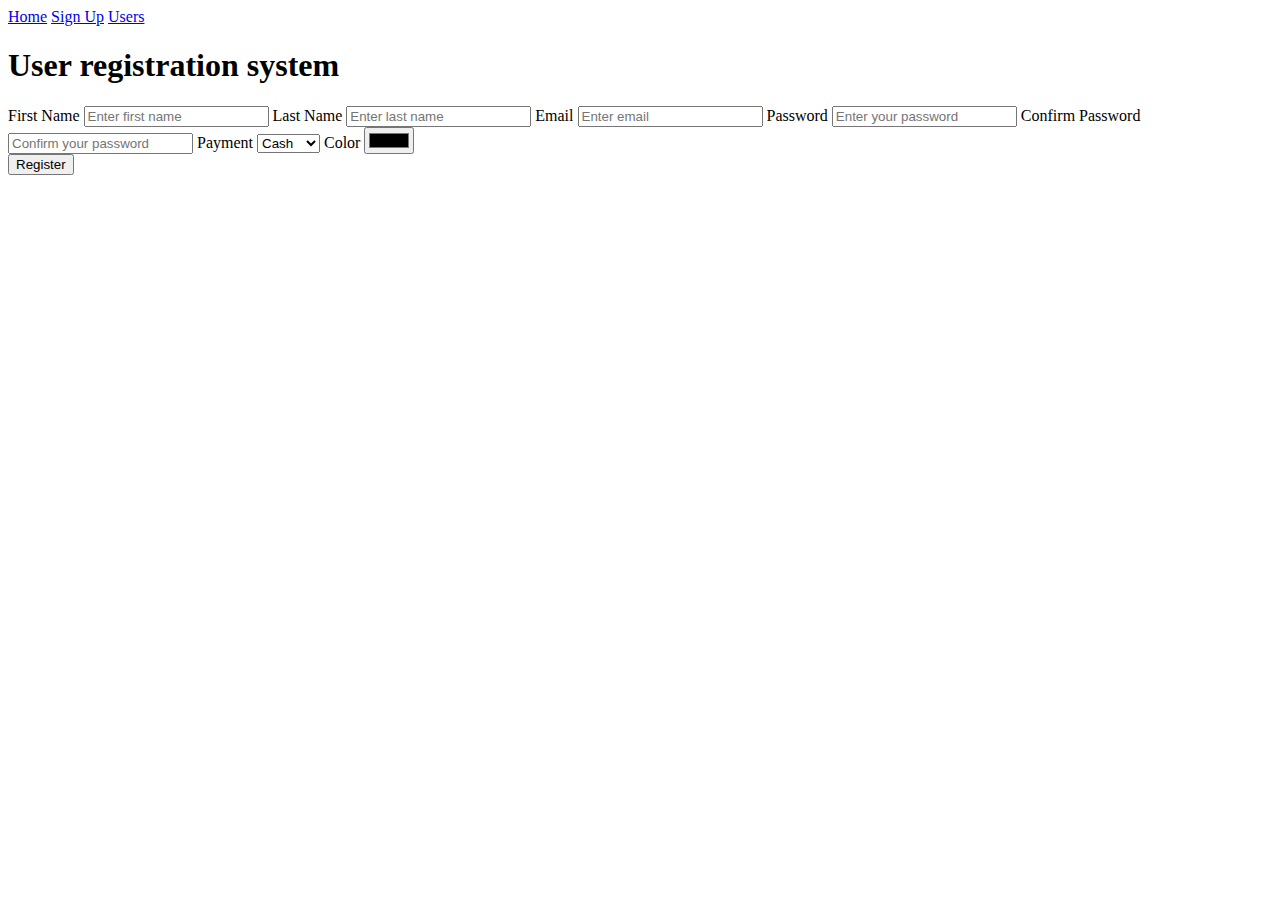
==== register.html @ 116129d2 "Session 1" ====
<!DOCTYPE html>
<html lang="en">
<head>
    <meta charset="UTF-8">
    <meta http-equiv="X-UA-Compatible" content="IE=edge">
    <meta name="viewport" content="width=device-width, initial-scale=1.0">
    <link href="https://cdn.jsdelivr.net/npm/bootstrap@5.2.0-beta1/dist/css/bootstrap.min.css" rel="stylesheet" integrity="sha384-0evHe/X+R7YkIZDRvuzKMRqM+OrBnVFBL6DOitfPri4tjfHxaWutUpFmBp4vmVor" crossorigin="anonymous">
    <title>User Registration</title>
</head>
<body>
    <header>
        <nav class="nav">
            <a href="index.html" class="nav-link">Home</a>
            <a href="register.html" class="nav-link">Sign Up</a>
            <a href="users.html" class="nav-link">Users</a>
        </nav>
        <h1>User registration system</h1>
    </header>

    <main class="container">
        <div class="form-container">
            <!--name, lastname, email, password, password confirm, payment, color, etc-->
            <label for="txtFirstName" class="form-label">First Name</label>
            <input type="text" class="form-control mb-3" id="txtFirstName" placeholder="Enter first name">

            <label for="txtLastName" class="form-label">Last Name</label>
            <input type="text" class="form-control mb-3" id="txtLastName" placeholder="Enter last name">

            <label for="txtEmail" class="form-label">Email</label>
            <input type="text" class="form-control mb-3" id="txtEmail" placeholder="Enter email">

            <label for="txtPassword" class="form-label"></label>Password</label>
            <input type="password" class="form-control mb-3" id="txtPassword" placeholder="Enter your password">

            <label for="txtConfirmPass" class="form-label">Confirm Password</label>
            <input type="password" class="form-control mb-3" id="txtConfirmPass" placeholder="Confirm your password">

            <label for="txtPayment" class="form-label">Payment</label>
            <select class="form-select mb-3" id="txtPayment">
                <option value="Cash">Cash</option>
                <option value="Credit">Credit</option>
                <option value="Paypal">Paypal</option>
            </select>

            <label for="txtColor" class="form-label">Color</label>
            <input type="color" class="form-control form-control-color mb-3" id="txtColor">
        </div>
        <button class="btn btn-success" onclick="register();">Register</button>
    </main>

    <footer>
        <!--info about the company-->
    </footer>

    <script src="https://code.jquery.com/jquery-3.6.0.min.js"></script>
    <script src="scripts/app.js"></script>
</body>
</html>
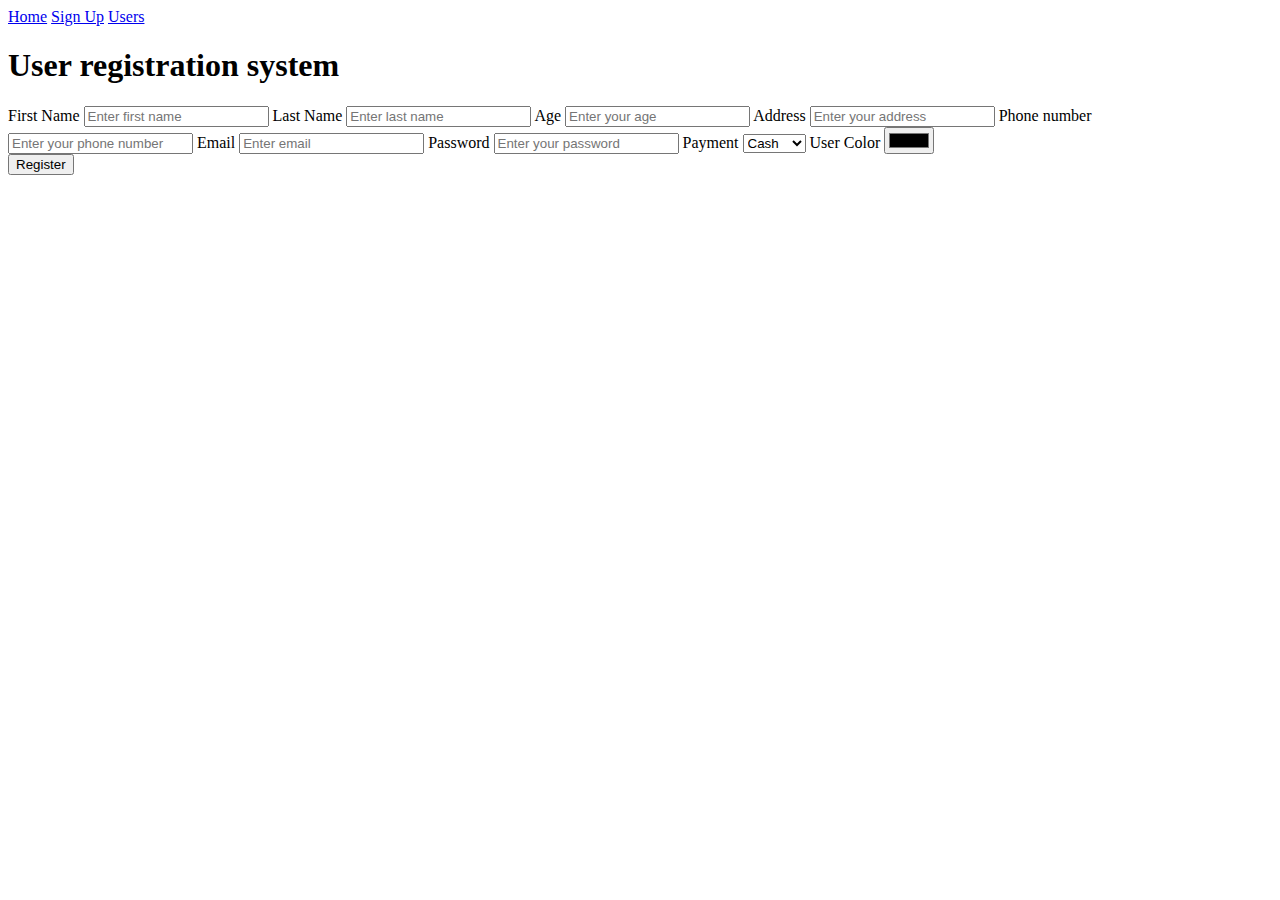
==== commit dca83b3f: "Assignment 1" ====
--- a/register.html
+++ b/register.html
@@ -8,7 +8,7 @@
     <title>User Registration</title>
 </head>
 <body>
-    <header>
+    <header class="px-3">
         <nav class="nav">
             <a href="index.html" class="nav-link">Home</a>
             <a href="register.html" class="nav-link">Sign Up</a>
@@ -26,14 +26,23 @@
             <label for="txtLastName" class="form-label">Last Name</label>
             <input type="text" class="form-control mb-3" id="txtLastName" placeholder="Enter last name">
 
+            <label for="numAge" class="form-label">Age</label>
+            <input type="number" id="numAge" class="form-control" placeholder="Enter your age">
+
+            <label for="txtAddress" class="form-label">Address</label>
+            <input type="text" id="txtAddress" class="form-control" placeholder="Enter your address">
+
+            <label for="txtPhone" class="form-label">Phone number</label>
+            <input type="text" id="txtPhone" class="form-control" placeholder="Enter your phone number">
+
             <label for="txtEmail" class="form-label">Email</label>
             <input type="text" class="form-control mb-3" id="txtEmail" placeholder="Enter email">
 
             <label for="txtPassword" class="form-label"></label>Password</label>
             <input type="password" class="form-control mb-3" id="txtPassword" placeholder="Enter your password">
 
-            <label for="txtConfirmPass" class="form-label">Confirm Password</label>
-            <input type="password" class="form-control mb-3" id="txtConfirmPass" placeholder="Confirm your password">
+            <!-- <label for="txtConfirmPass" class="form-label">Confirm Password</label>
+            <input type="password" class="form-control mb-3" id="txtConfirmPass" placeholder="Confirm your password"> -->
 
             <label for="txtPayment" class="form-label">Payment</label>
             <select class="form-select mb-3" id="txtPayment">
@@ -42,7 +51,7 @@
                 <option value="Paypal">Paypal</option>
             </select>
 
-            <label for="txtColor" class="form-label">Color</label>
+            <label for="txtColor" class="form-label">User Color</label>
             <input type="color" class="form-control form-control-color mb-3" id="txtColor">
         </div>
         <button class="btn btn-success" onclick="register();">Register</button>
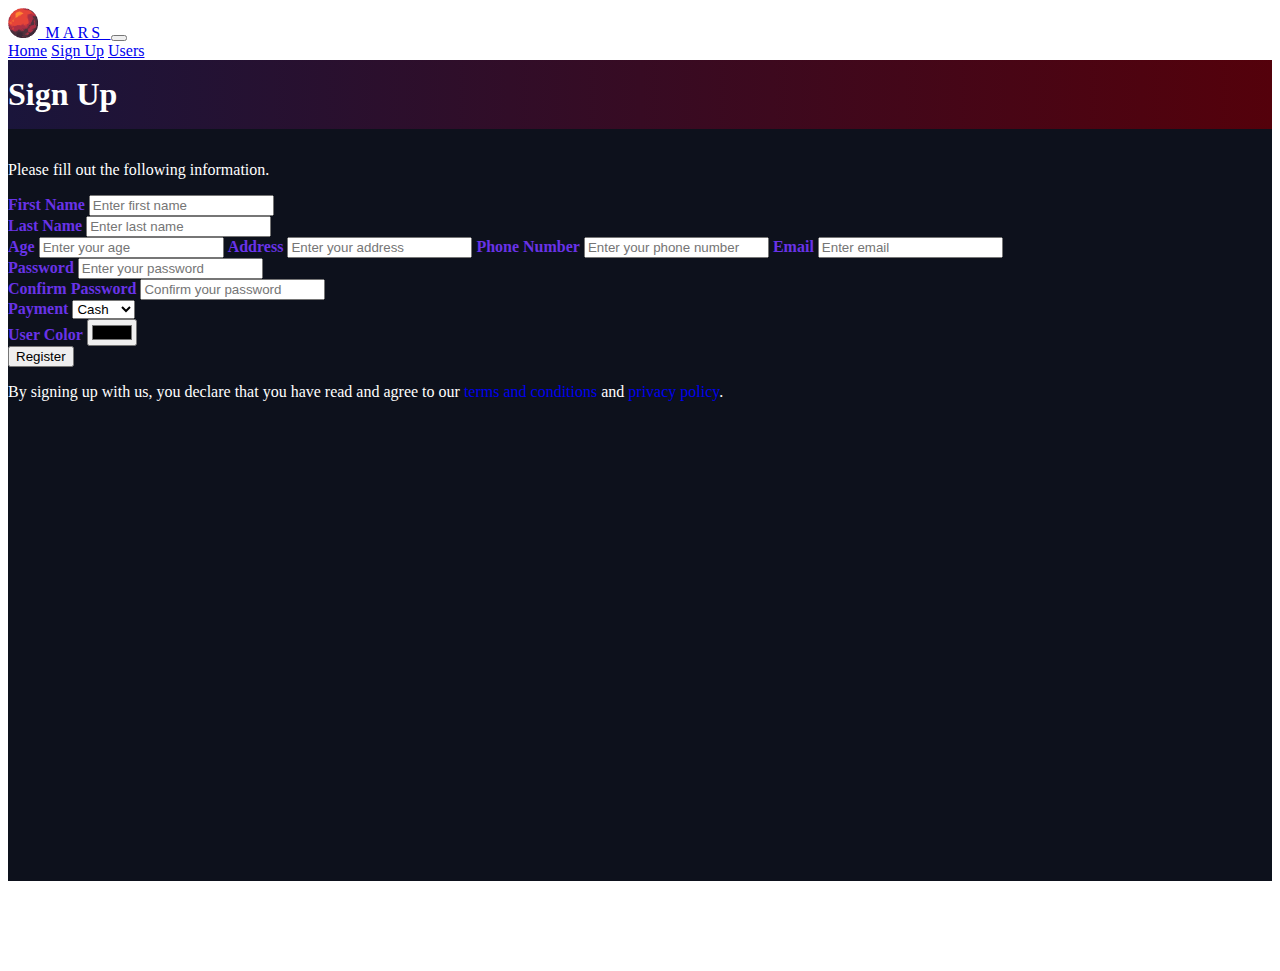
==== commit b3ae7deb: "Assignment 2" ====
--- a/register.html
+++ b/register.html
@@ -5,63 +5,110 @@
     <meta http-equiv="X-UA-Compatible" content="IE=edge">
     <meta name="viewport" content="width=device-width, initial-scale=1.0">
     <link href="https://cdn.jsdelivr.net/npm/bootstrap@5.2.0-beta1/dist/css/bootstrap.min.css" rel="stylesheet" integrity="sha384-0evHe/X+R7YkIZDRvuzKMRqM+OrBnVFBL6DOitfPri4tjfHxaWutUpFmBp4vmVor" crossorigin="anonymous">
+    <link rel="stylesheet" href="css/mystyle.css">
     <title>User Registration</title>
 </head>
 <body>
-    <header class="px-3">
-        <nav class="nav">
-            <a href="index.html" class="nav-link">Home</a>
-            <a href="register.html" class="nav-link">Sign Up</a>
-            <a href="users.html" class="nav-link">Users</a>
-        </nav>
-        <h1>User registration system</h1>
+    <nav class="navbar  navbar-dark navbar-expand-lg bg-dark">
+        <div class="container-fluid">
+            <a class="navbar-brand" href="#">
+                <img src="images/mars-pixel.gif" alt="mars-icon" height="30">
+                MARS
+            </a>
+            <button class="navbar-toggler" type="button" data-bs-toggle="collapse" data-bs-target="#navbarNavAltMarkup" aria-controls="navbarNavAltMarkup" aria-expanded="false" aria-label="Toggle navigation">
+                <span class="navbar-toggler-icon"></span>
+            </button>
+            <div class="collapse navbar-collapse justify-content-end" id="navbarNavAltMarkup">
+                <div class="navbar-nav">
+                    <a class="nav-link" href="index.html">Home</a>
+                    <a class="nav-link active" aria-current="page" href="register.html">Sign Up</a>
+                    <a class="nav-link" href="users.html">Users</a>
+                </div>
+            </div>
+        </div>
+    </nav>
+
+    <header>
+        <div class="container">
+            <h1>Sign Up</h1>
+        </div>
     </header>
 
-    <main class="container">
-        <div class="form-container">
-            <!--name, lastname, email, password, password confirm, payment, color, etc-->
-            <label for="txtFirstName" class="form-label">First Name</label>
-            <input type="text" class="form-control mb-3" id="txtFirstName" placeholder="Enter first name">
+    <main>
+        <div class="container">
+            <p>Please fill out the following information.</p>
 
-            <label for="txtLastName" class="form-label">Last Name</label>
-            <input type="text" class="form-control mb-3" id="txtLastName" placeholder="Enter last name">
+            <div class="form-container py-3">
+                <div class="row row-cols-2">
+                    <div class="col">
+                        <label for="txtFirstName" class="form-label">First Name</label>
+                        <input type="text" class="form-control mb-3" id="txtFirstName" placeholder="Enter first name">
+                    </div>
+        
+                    <div class="col">
+                        <label for="txtLastName" class="form-label">Last Name</label>
+                        <input type="text" class="form-control mb-3" id="txtLastName" placeholder="Enter last name">
+                    </div>
+                </div>
+    
+                <!-- <label for="birthdate" class="form-label">Date of birth</label>
+                <input type="date" id="birthdate" class="form-control mb-3"> -->
+    
+                <label for="numAge" class="form-label">Age</label>
+                <input type="number" id="numAge" class="form-control mb-3" placeholder="Enter your age">
+    
+                <label for="txtAddress" class="form-label">Address</label>
+                <input type="text" id="txtAddress" class="form-control mb-3" placeholder="Enter your address">
+    
+                <label for="txtPhone" class="form-label">Phone Number</label>
+                <input type="text" id="txtPhone" class="form-control mb-3" placeholder="Enter your phone number">
 
-            <label for="numAge" class="form-label">Age</label>
-            <input type="number" id="numAge" class="form-control" placeholder="Enter your age">
+                <label for="txtEmail" class="form-label">Email</label>
+                <input type="text" class="form-control mb-3" id="txtEmail" placeholder="Enter email">
 
-            <label for="txtAddress" class="form-label">Address</label>
-            <input type="text" id="txtAddress" class="form-control" placeholder="Enter your address">
-
-            <label for="txtPhone" class="form-label">Phone number</label>
-            <input type="text" id="txtPhone" class="form-control" placeholder="Enter your phone number">
-
-            <label for="txtEmail" class="form-label">Email</label>
-            <input type="text" class="form-control mb-3" id="txtEmail" placeholder="Enter email">
-
-            <label for="txtPassword" class="form-label"></label>Password</label>
-            <input type="password" class="form-control mb-3" id="txtPassword" placeholder="Enter your password">
-
-            <!-- <label for="txtConfirmPass" class="form-label">Confirm Password</label>
-            <input type="password" class="form-control mb-3" id="txtConfirmPass" placeholder="Confirm your password"> -->
-
-            <label for="txtPayment" class="form-label">Payment</label>
-            <select class="form-select mb-3" id="txtPayment">
-                <option value="Cash">Cash</option>
-                <option value="Credit">Credit</option>
-                <option value="Paypal">Paypal</option>
-            </select>
-
-            <label for="txtColor" class="form-label">User Color</label>
-            <input type="color" class="form-control form-control-color mb-3" id="txtColor">
+                <div class="row row-cols-2">
+                    <div class="col">
+                        <label for="txtPassword" class="form-label">Password</label>
+                        <input type="password" class="form-control mb-3" id="txtPassword" placeholder="Enter your password">
+                    </div>
+        
+                    <div class="col">
+                        <label for="txtConfirmPass" class="form-label">Confirm Password</label>
+                        <input type="password" class="form-control mb-3" id="txtConfirmPass" placeholder="Confirm your password">
+                    </div>
+                </div>
+    
+                <div class="row row-cols-auto">
+                    <div class="col w-75">
+                        <label for="txtPayment" class="form-label">Payment</label>
+                        <select class="form-select mb-3" id="txtPayment">
+                            <option value="Cash">Cash</option>
+                            <option value="Credit">Credit</option>
+                            <option value="Paypal">Paypal</option>
+                        </select>
+                    </div>
+        
+                    <div class="col w-25">
+                        <label for="txtColor" class="form-label">User Color</label>
+                        <input type="color" class="form-control form-control-color mb-3 w-100" id="txtColor">
+                    </div>
+                </div>
+            </div>
+            <button class="btn btn-success w-100 mb-3" onclick="register();">Register</button>
+            <p>By signing up with us, you declare that you have read and agree to our <a href="#">terms and conditions</a> and <a href="#">privacy policy</a>.</p>
         </div>
-        <button class="btn btn-success" onclick="register();">Register</button>
     </main>
 
-    <footer>
-        <!--info about the company-->
+    <footer class="bg-dark">
+        <div class="container">
+            <!--info about the company-->
+            <p>Copyright &copy; Jorge Tostado, 2022</p>
+        </div>
     </footer>
 
+    <script src="https://cdn.jsdelivr.net/npm/bootstrap@5.2.0-beta1/dist/js/bootstrap.bundle.min.js" integrity="sha384-pprn3073KE6tl6bjs2QrFaJGz5/SUsLqktiwsUTF55Jfv3qYSDhgCecCxMW52nD2" crossorigin="anonymous"></script>
     <script src="https://code.jquery.com/jquery-3.6.0.min.js"></script>
+    <script src="scripts/storeManager.js"></script>
     <script src="scripts/app.js"></script>
 </body>
 </html>--- a/css/mystyle.css
+++ b/css/mystyle.css
@@ -0,0 +1,41 @@
+/* GLOBAL */
+body{
+    color: white;
+}
+
+p a{
+    text-decoration: none;
+}
+
+/* UTILITIES */
+.navbar-brand{
+    letter-spacing: .2rem;
+}
+
+div.form-container label{
+    font-weight: 700;
+    /* color: #cc0e24; */
+    color: #6933e8;
+}
+
+/* HEADER */
+header{
+    background-image: linear-gradient(to right, #1a153b, #54010b);
+    padding: 1rem 0 1rem 0;
+}
+header h1{
+    margin: 0;
+}
+
+/* MAIN */
+main{
+    background-color: #0d111c;
+    padding: 1rem 0 1rem 0;
+    min-height: 45rem;
+}
+
+/* FOOTER */
+footer{
+    padding: 1rem 0 1rem 0;
+    text-align: center;
+}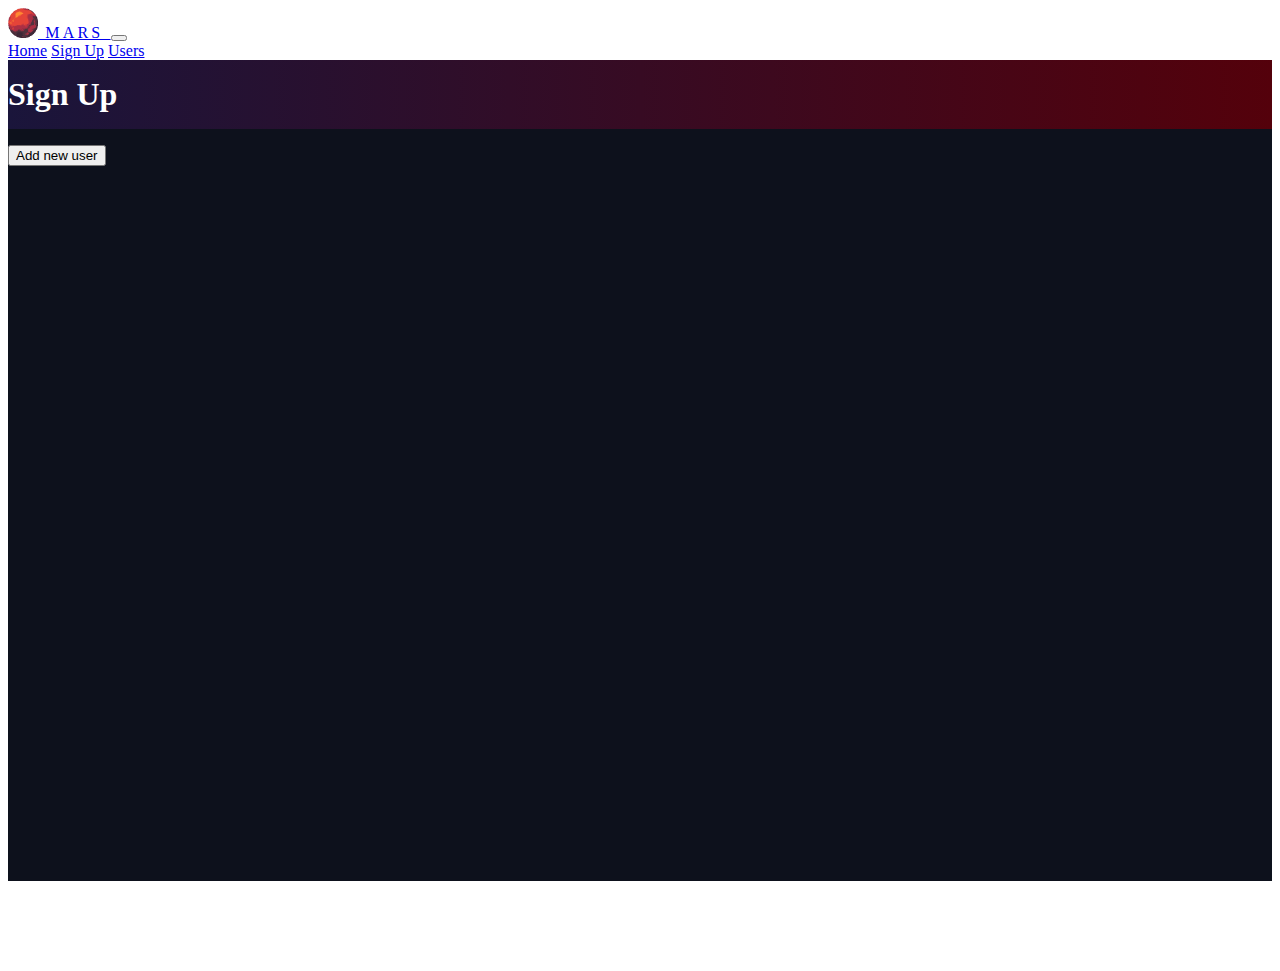
==== commit 15026dc7: "Assignment 3" ====
--- a/register.html
+++ b/register.html
@@ -36,9 +36,10 @@
 
     <main>
         <div class="container">
-            <p>Please fill out the following information.</p>
+            <button id="newUser" class="btn btn-success">Add new user</button>
 
-            <div class="form-container py-3">
+            <div id="registerForm" class="form-container py-3">
+                <p>Please fill out the following information.</p>
                 <div class="row row-cols-2">
                     <div class="col">
                         <label for="txtFirstName" class="form-label">First Name</label>
@@ -93,9 +94,9 @@
                         <input type="color" class="form-control form-control-color mb-3 w-100" id="txtColor">
                     </div>
                 </div>
+                <button class="btn btn-success w-100 mb-3" onclick="register();">Register</button>
+                <p>By signing up with us, you declare that you have read and agree to our <a href="#">terms and conditions</a> and <a href="#">privacy policy</a>.</p>
             </div>
-            <button class="btn btn-success w-100 mb-3" onclick="register();">Register</button>
-            <p>By signing up with us, you declare that you have read and agree to our <a href="#">terms and conditions</a> and <a href="#">privacy policy</a>.</p>
         </div>
     </main>
 
--- a/css/mystyle.css
+++ b/css/mystyle.css
@@ -14,8 +14,8 @@
 
 div.form-container label{
     font-weight: 700;
-    /* color: #cc0e24; */
-    color: #6933e8;
+    /* color: #6933e8; */
+    color: #7b42ff;
 }
 
 /* HEADER */
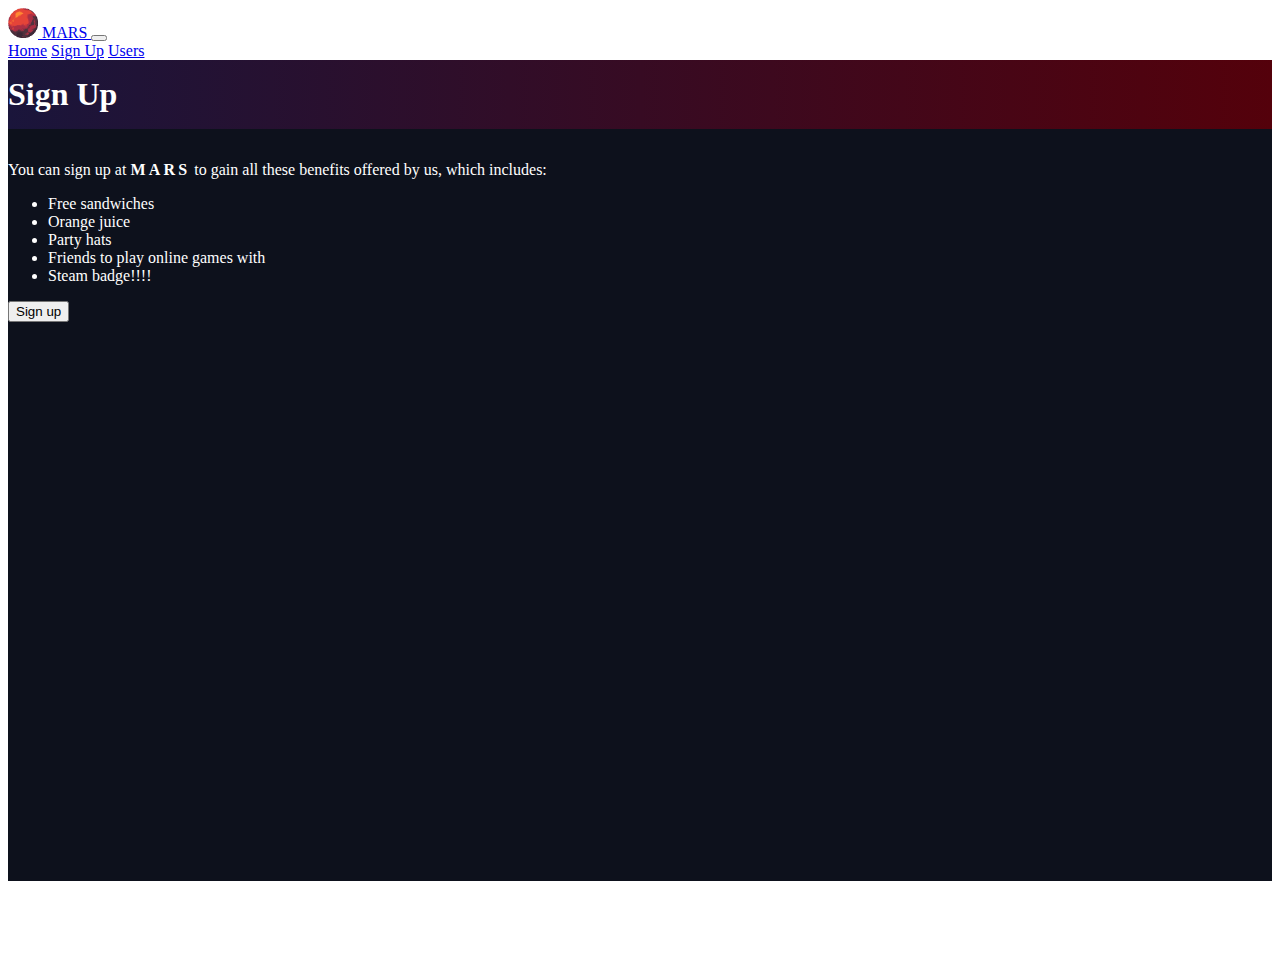
==== commit 9b632c19: "Competency report" ====
--- a/register.html
+++ b/register.html
@@ -6,7 +6,7 @@
     <meta name="viewport" content="width=device-width, initial-scale=1.0">
     <link href="https://cdn.jsdelivr.net/npm/bootstrap@5.2.0-beta1/dist/css/bootstrap.min.css" rel="stylesheet" integrity="sha384-0evHe/X+R7YkIZDRvuzKMRqM+OrBnVFBL6DOitfPri4tjfHxaWutUpFmBp4vmVor" crossorigin="anonymous">
     <link rel="stylesheet" href="css/mystyle.css">
-    <title>User Registration</title>
+    <title>MARS - Sign Up</title>
 </head>
 <body>
     <nav class="navbar  navbar-dark navbar-expand-lg bg-dark">
@@ -36,13 +36,24 @@
 
     <main>
         <div class="container">
-            <button id="newUser" class="btn btn-success">Add new user</button>
+            <div class="text-center">
+                <p class="fs-4">You can sign up at <strong class="spaced">MARS</strong> to gain all these benefits offered by us, which includes:</p>
+                <ul class="text-start fs-5">
+                    <li>Free sandwiches</li>
+                    <li>Orange juice</li>
+                    <li>Party hats</li>
+                    <li>Friends to play online games with</li>
+                    <li>Steam badge!!!!</li>
+                </ul>
+                <button id="newUser" class="btn btn-success">Sign up</button>
+            </div>
 
             <div id="registerForm" class="form-container py-3">
                 <p>Please fill out the following information.</p>
+                <p>Fields marked with * are mandatory.</p>
                 <div class="row row-cols-2">
                     <div class="col">
-                        <label for="txtFirstName" class="form-label">First Name</label>
+                        <label for="txtFirstName" class="form-label">First Name *</label>
                         <input type="text" class="form-control mb-3" id="txtFirstName" placeholder="Enter first name">
                     </div>
         
@@ -52,10 +63,7 @@
                     </div>
                 </div>
     
-                <!-- <label for="birthdate" class="form-label">Date of birth</label>
-                <input type="date" id="birthdate" class="form-control mb-3"> -->
-    
-                <label for="numAge" class="form-label">Age</label>
+                <label for="numAge" class="form-label">Age *</label>
                 <input type="number" id="numAge" class="form-control mb-3" placeholder="Enter your age">
     
                 <label for="txtAddress" class="form-label">Address</label>
@@ -64,24 +72,25 @@
                 <label for="txtPhone" class="form-label">Phone Number</label>
                 <input type="text" id="txtPhone" class="form-control mb-3" placeholder="Enter your phone number">
 
-                <label for="txtEmail" class="form-label">Email</label>
+                <label for="txtEmail" class="form-label">Email *</label>
                 <input type="text" class="form-control mb-3" id="txtEmail" placeholder="Enter email">
 
                 <div class="row row-cols-2">
                     <div class="col">
-                        <label for="txtPassword" class="form-label">Password</label>
+                        <label for="txtPassword" class="form-label">Password *</label>
                         <input type="password" class="form-control mb-3" id="txtPassword" placeholder="Enter your password">
+                        <span id="pass-warning"></span>
                     </div>
         
                     <div class="col">
-                        <label for="txtConfirmPass" class="form-label">Confirm Password</label>
+                        <label for="txtConfirmPass" class="form-label">Confirm Password *</label>
                         <input type="password" class="form-control mb-3" id="txtConfirmPass" placeholder="Confirm your password">
                     </div>
                 </div>
     
                 <div class="row row-cols-auto">
                     <div class="col w-75">
-                        <label for="txtPayment" class="form-label">Payment</label>
+                        <label for="txtPayment" class="form-label">Payment *</label>
                         <select class="form-select mb-3" id="txtPayment">
                             <option value="Cash">Cash</option>
                             <option value="Credit">Credit</option>
@@ -90,7 +99,7 @@
                     </div>
         
                     <div class="col w-25">
-                        <label for="txtColor" class="form-label">User Color</label>
+                        <label for="txtColor" class="form-label">User Color *</label>
                         <input type="color" class="form-control form-control-color mb-3 w-100" id="txtColor">
                     </div>
                 </div>
--- a/css/mystyle.css
+++ b/css/mystyle.css
@@ -6,16 +6,31 @@
 p a{
     text-decoration: none;
 }
+h2{
+    font-weight: 700;
+}
 
 /* UTILITIES */
-.navbar-brand{
-    letter-spacing: .2rem;
-}
-
 div.form-container label{
     font-weight: 700;
     /* color: #6933e8; */
     color: #7b42ff;
+}
+div#loginForm{
+    background-color: #151830;
+    border-radius: 8px;
+    padding: 1rem 3rem .2rem 3rem;
+}
+.hidden{
+    display: none;
+}
+.spaced{
+    letter-spacing: .2rem;
+}
+#warning{
+    /* color: #ff3d44; */
+    background-color: #ff3d44;
+    border-radius: 5px;
 }
 
 /* HEADER */
